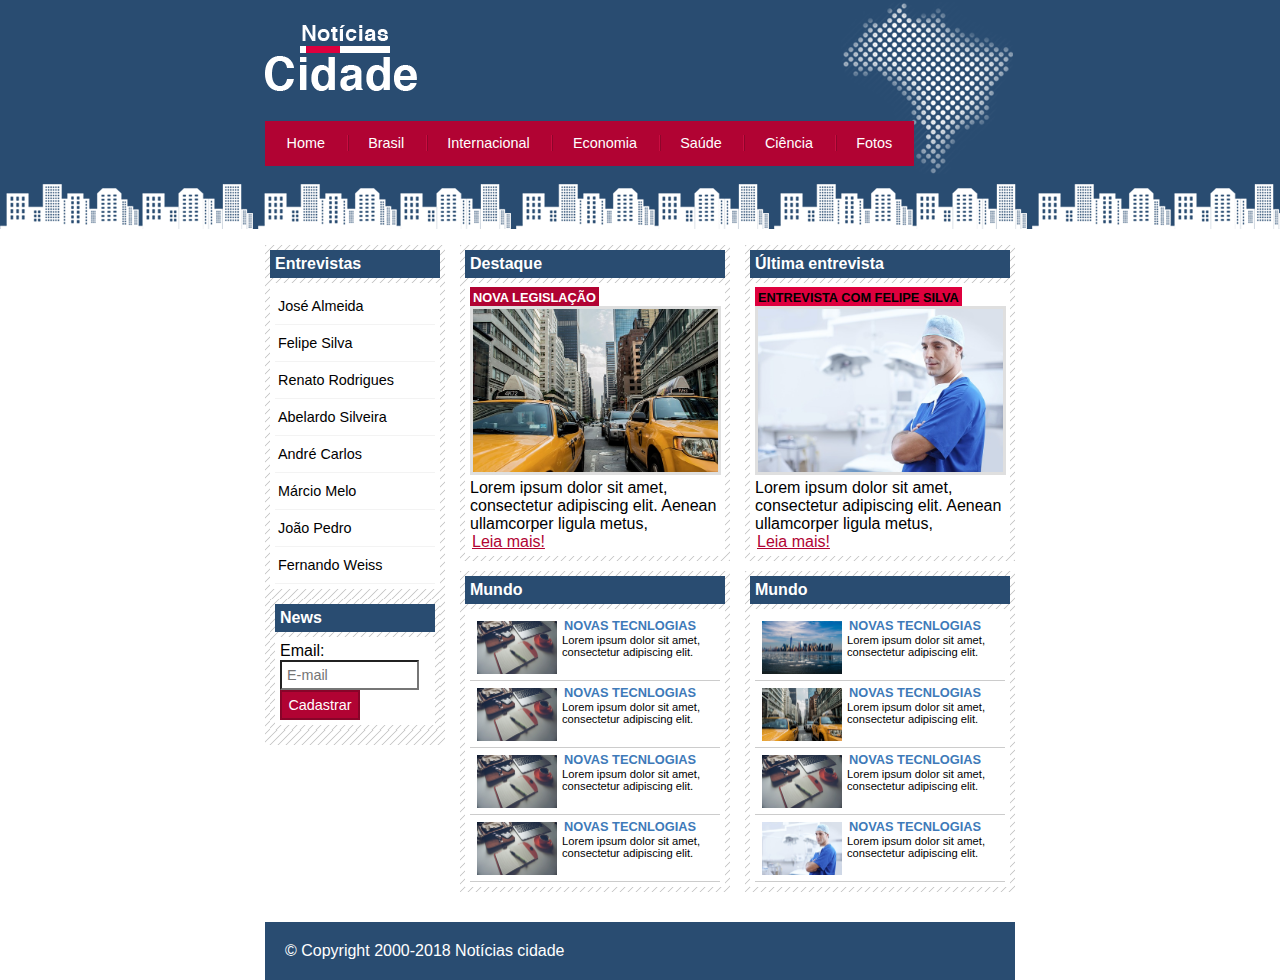
==== Projeto CSS/index.html @ 17f32350 "Projeto CSS Simples" ====
<!DOCTYPE html>
<html lang="en">
<head>
    <meta charset="UTF-8">
    <meta name="viewport" content="width=device-width, initial-scale=1.0">
    <title>Notícias cidade - Seu site de notícias</title>
    <link rel="stylesheet" type="text/css" href="css/estilo.css">
</head>

<body class="home">

    <div id="container">

        <div id="topo">
            <h1 class="logo">Notícias cidade</h1>
            <ul id="navegacao">
                <li class="primeiro"><a href="index.html">Home</a></li>
                <li><a id="brasil" href="brasil.html">Brasil</a></li>
                <li><a id="internacional" href="internacional.html">Internacional</a></li>
                <li><a id="economia" href="economia.html">Economia</a></li>
                <li><a id="saude" href="saude.html">Saúde</a></li>
                <li><a id="ciencia" href="ciencia.html">Ciência</a></li>
                <li><a id="fotos" href="fotos.html">Fotos</a></li>
            </ul>
        </div>
        
        <div id="conteudo">
            <div id="primario">
                <div class="caixa destaque">
                    <h2>Destaque</h2>
                    <div class="caixa-conteudo">
                        <h3 class="destaque">Nova Legislação</h3>
                        <img class="imagem-principal" src="imagens/taxi.jpg" width="100%">
                        <P>
                            Lorem ipsum dolor sit amet,
                             consectetur adipiscing elit.
                             Aenean ullamcorper ligula metus, 
                        </P>
                        <a href="">Leia mais!</a>
                    </div>
                </div>

                <div class="caixa">
                    <h2>Mundo</h2>
                    <div class="caixa-conteudo">
                        <ul id="lista-noticias">
                            <li>
                                <a href="">
                                    <img src="imagens/tecnologia.jpg" width="80">
                                    <h3>Novas tecnlogias</h3>
                                    <P>Lorem ipsum dolor sit amet,
                                        consectetur adipiscing elit.</P>
                                </a>
                            </li>
                            <li>
                                <a href="">
                                    <img src="imagens/tecnologia.jpg" width="80">
                                    <h3>Novas tecnlogias</h3>
                                    <P>Lorem ipsum dolor sit amet,
                                        consectetur adipiscing elit.</P>
                                </a>
                            </li>
                            <li>
                                <a href="">
                                    <img src="imagens/tecnologia.jpg" width="80">
                                    <h3>Novas tecnlogias</h3>
                                    <P>Lorem ipsum dolor sit amet,
                                        consectetur adipiscing elit.</P>
                                </a>
                            </li>
                            <li>
                                <a href="">
                                    <img src="imagens/tecnologia.jpg" width="80">
                                    <h3>Novas tecnlogias</h3>
                                    <P>Lorem ipsum dolor sit amet,
                                        consectetur adipiscing elit.</P>
                                </a>
                            </li>
                        </ul>
                    </div>
                </div>
            </div>

            <div id="secundario">
                <div class="caixa entrevista">
                    <h2>Última entrevista</h2>
                    <div class="caixa-conteudo">
                        <h3 class="destaque">Entrevista com Felipe Silva</h3>
                        <img class="imagem-principal" src="imagens/doutor.jpg" width="100%">
                        <P>
                            Lorem ipsum dolor sit amet,
                             consectetur adipiscing elit.
                             Aenean ullamcorper ligula metus, 
                        </P>
                        <a href="">Leia mais!</a>
                    </div>
                </div>
                <div class="caixa">
                    <h2>Mundo</h2>
                    <div class="caixa-conteudo">
                        <ul id="lista-noticias">
                            <li>
                                <a href="">
                                    <img src="imagens/cidade.jpg" width="80">
                                    <h3>Novas tecnlogias</h3>
                                    <P>Lorem ipsum dolor sit amet,
                                        consectetur adipiscing elit.</P>
                                </a>
                            </li>
                            <li>
                                <a href="">
                                    <img src="imagens/taxi.jpg" width="80">
                                    <h3>Novas tecnlogias</h3>
                                    <P>Lorem ipsum dolor sit amet,
                                        consectetur adipiscing elit.</P>
                                </a>
                            </li>
                            <li>
                                <a href="">
                                    <img src="imagens/tecnologia.jpg" width="80">
                                    <h3>Novas tecnlogias</h3>
                                    <P>Lorem ipsum dolor sit amet,
                                        consectetur adipiscing elit.</P>
                                </a>
                            </li>
                            <li>
                                <a href="">
                                    <img src="imagens/doutor.jpg" width="80">
                                    <h3>Novas tecnlogias</h3>
                                    <P>Lorem ipsum dolor sit amet,
                                        consectetur adipiscing elit.</P>
                                </a>
                            </li>
                        </ul>
                    </div>
                </div>
            </div>

        

            <div id="lateral">
                <div class="caixa">
                    <h2>Entrevistas</h2>
                    <div class="caixa-conteudo">
                        <ul>
                                <li><a href="">José Almeida</a></li>
                                <li><a href="">Felipe Silva</a></li>
                                <li><a href="">Renato Rodrigues</a></li>
                                <li><a href="">Abelardo Silveira</a></li>
                                <li><a href="">André Carlos</a></li>
                                <li><a href="">Márcio Melo</a></li>
                                <li><a href="">João Pedro</a></li>
                                <li><a href="">Fernando Weiss</a></li>
                        </ul>
                    </div>
                    <div class="caixa">
                        <h2>News</h2>
                        <div class="caixa-conteudo">
                           <form>
                                <div>
                                    <label for="email">Email:</label>
                                    <input type="text" name="email" id="email"
                                    placeholder="E-mail">
                                </div>
                                <div>
                                    <input class="submit" type="submit" value="Cadastrar">
                                </div>
                           </form>
                        </div>
                </div>
            </div>
        </div>
    </div>    
    <div id="container-rodape" style="clear:both">
        <div id="rodape">
            &copy; Copyright 2000-2018 Notícias cidade
        </div>
    </div>
</body>

</html>
---- Projeto CSS/css/estilo.css ----
/* Estrutura do site
*/
* {
	margin:0;
	padding:0;
}

body{
	font-family: "Trebuchet MS", Helvetica, sans-serif;
	background: #fff url(../imagens/fundo.png) repeat-x;
}

#container {
	width: 750px;
	margin: 0 auto;
}

#topo {
	height: 150px;
	background: url(../imagens/detalhe-topo.png) no-repeat right top;
	padding-top: 25px;
	/*border: 1px solid red;*/
}

.logo {
	width: 152px;
	height: 66px;
	background: url(../imagens/logo.png) no-repeat center;
	text-indent: -3000px;
}

/* Barra de navegação
*/
a:link, a:visited {
	color: #b10333;
	padding: 2px;
}

a:hover {
	color: #e50040;
}

ul {
	margin: 0;
	padding: 0;
	list-style: none;
}

#topo ul {
	margin-top: 30px;
	background: #b10333;
	float: left;
}

#topo ul li {
	float: left;
}

#topo ul a {
	font-size: 0.9em;
	display: block;
	padding: 0.5em 1.5em;
	line-height: 2.1em;
	text-decoration: none;
	color: #fff;
	background: url(../imagens/divisor.png) no-repeat left center;
}

#topo ul .primeiro a {
	background: none;
}

#topo ul a:hover {
	color: #69001d;
}

body.home #navegacao a#home,
body.brasil #navegacao a#brasil, 
body.internacional #navegacao a#internacional,
body.fotos #navegacao a#fotos 
{
	color: #fff;
	background: #de003e;
	cursor: text;
}

/* Configura layout de três colunas */
#conteudo {
	margin-top: 60px;
	background: #f5f5f5;
}

#lateral {
	width: 180px;
	float: left;
	margin: 0 0 20px -750px;
}

#primario {
	width: 270px;
	float: left;
	margin: 0 0 20px 195px ;
}

#duas-colunas #primario {
	width: 555px;
}

#uma-coluna #primario {
	width: 750px;
	margin: 0 0 20px 0;
}

#secundario {
	width: 270px;
	float: left;
	margin: 0 0 20px 15px;
}

/*Caixa*/
.caixa {
	margin: 10px 0;
	padding: 5px;
	background: #f3f3f3 url(../imagens/fundo-caixa.png);
}

h2 {
	font-size: 1em;
	background: #294c71;
	color: #fff;
	padding: 5px;
}

.caixa-conteudo {
	background: #fff;
	padding: 5px;
	margin-top: 5px;
}

/* Formatar menus laterais
*/
#lateral ul a {
	font-size: 0.9em;
	padding: 3px;
	display: block;
	line-height: 30px;
	color: #000;
	text-decoration: none;
	border-bottom: 1px solid #f3f3f3;
}

#lateral ul a:hover {
	background: #f9f9f9 url(../imagens/marcador.png) no-repeat left center;
	padding-left: 20px;
	color: #a1a1a1;
}

/* Formatando formulários
*/
label {
	display: block; 
	cursor: pointer;
}

input {
	padding: 5px;
	width: 125px;
	font-size: 0.9em;
	background-color: #fff;
}

input.submit {
	width: 80px;
	color: #fff;
	background-color: #b10333;
	border: 2px solid #870529;
}

/*Formatando imagens*/
img.imagem-principal {
	width: 98%;
	border: 3px solid #dfdfdf;
}

/* Formatando cabeçalhos */
h3 {
	text-transform: uppercase;
	display: inline;
	font-size: 0.8em;
	padding: 3px;
}

.destaque h3 {
	background: #b10333;
	color: #fff;
}

.entrevista h3 {
	background: #de003e;
}

/*Formatando lista de notícias*/
#lista-noticias li {
	padding: 2px;
	border-bottom: 1px solid #ccc; 
	height: 62px;
}

#lista-noticias li a img {
	float: left;
	margin: 5px;
}

#lista-noticias li a {
	text-decoration: none;
}

#lista-noticias li a h3 {
	font-size: 0.8em;
	padding: 0;
	color: #3e7ab9;
}

#lista-noticias li a p {
	font-size: 0.7em;
	color: #000;
}

#lista-noticias li:hover {
	background: #eee;
	cursor: pointer;
}


/*Rodape*/
#container-rodape {
	background: #294c71;
	padding: 20px;
}

#rodape {
	width: 750px;
	margin: 0 auto;
	color: #fff;
}
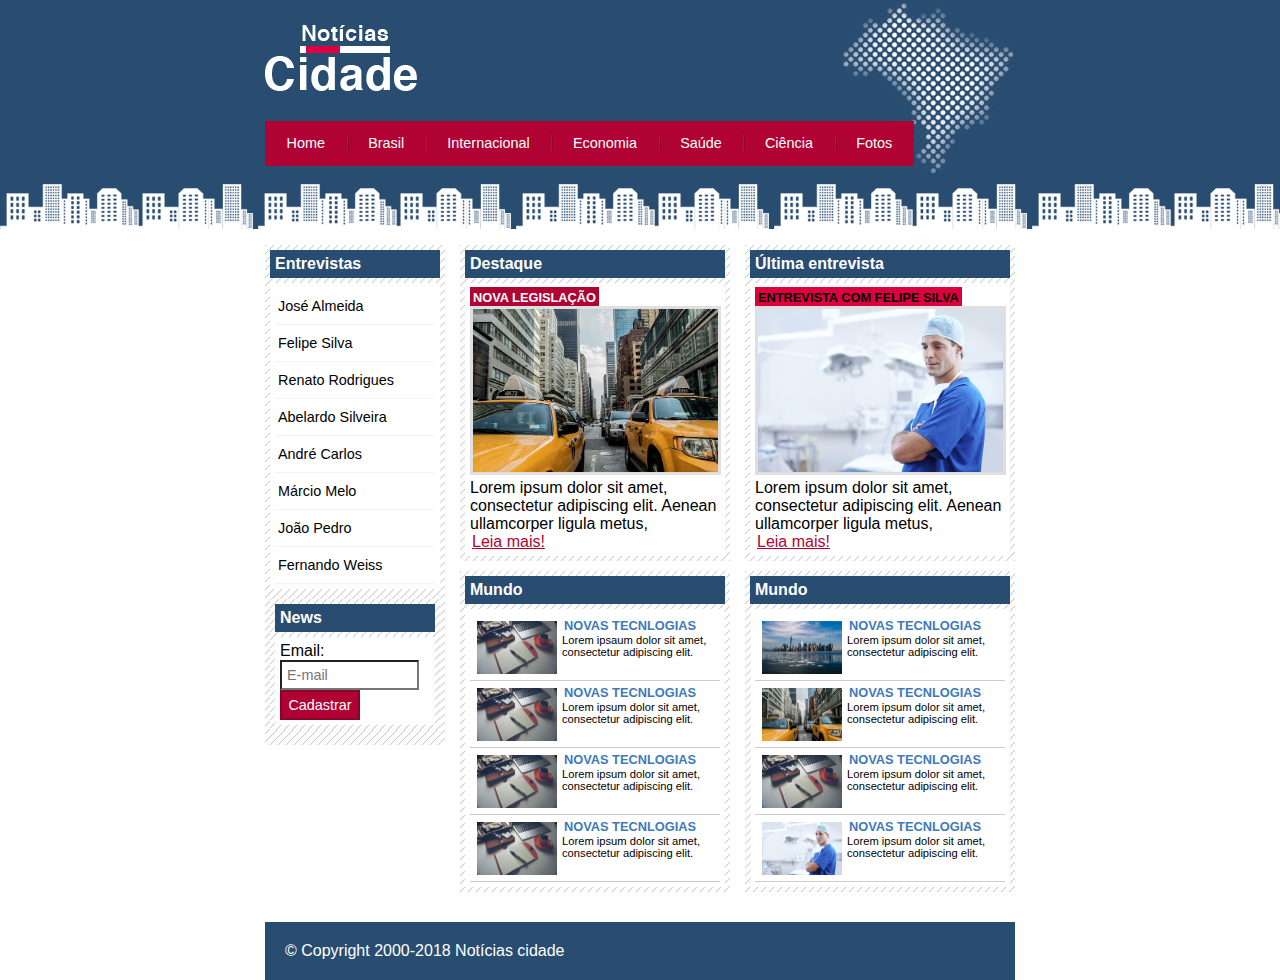
==== commit e4803792: "Segundo projeto do curso" ====
--- a/Projeto CSS/index.html
+++ b/Projeto CSS/index.html
@@ -48,7 +48,7 @@
                                 <a href="">
                                     <img src="imagens/tecnologia.jpg" width="80">
                                     <h3>Novas tecnlogias</h3>
-                                    <P>Lorem ipsum dolor sit amet,
+                                    <P>Lorem ipsaum dolor sit amet,
                                         consectetur adipiscing elit.</P>
                                 </a>
                             </li>
--- a/Projeto CSS/css/estilo.css
+++ b/Projeto CSS/css/estilo.css
@@ -21,6 +21,7 @@
 	padding-top: 25px;
 	/*border: 1px solid red;*/
 }
+
 
 .logo {
 	width: 152px;
